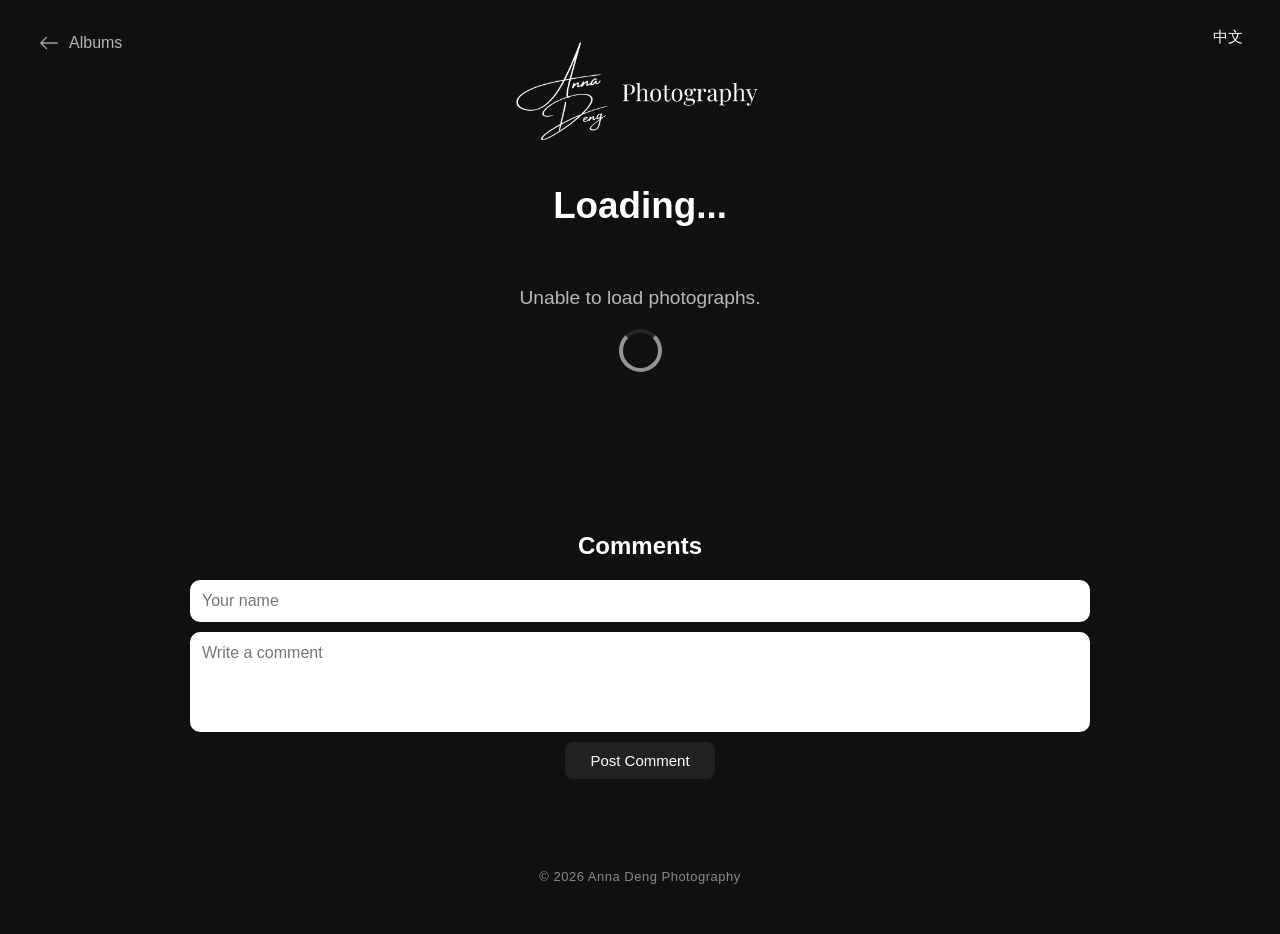
==== album.html @ 19805d59 "Add snackbar for user notifications" ====
<!DOCTYPE html>
<html lang="en">

<head>

<meta charset="UTF-8">
<meta name="viewport" content="width=device-width, initial-scale=1.0">

<title>Album</title>

<link rel="stylesheet" href="style.css">

<style>

body {
    margin: 0;
    padding: 20px;
}


/* Main container */

.album-container {
    max-width: 1500px;
    margin: auto;
}


/* Title */

.album-title {
    text-align: center;
    margin: 25px 0 45px;
    font-size: 2.3rem;
}


/* Loading */

#loading {

    text-align: center;

    margin: 60px auto;

    font-size: 1.2rem;

    opacity: .7;

}


#loading::after {

    content: "";

    display: block;

    width: 35px;

    height: 35px;

    margin: 20px auto;

    border: 4px solid #ccc;

    border-top-color: #333;

    border-radius: 50%;

    animation: spin 1s linear infinite;

}


@keyframes spin {

    to {
        transform: rotate(360deg);
    }

}



/* Masonry-style gallery */

.gallery {

    columns: 4 280px;

    column-gap: 20px;

    padding: 20px;

}


.gallery img {

    width:100%;

    height:auto;

    margin-bottom:20px;

    border-radius:12px;

    cursor:pointer;

    display:block;

    break-inside:avoid;

    opacity:0;

    transform:translateY(15px);

    transition:
        opacity .5s ease,
        transform .5s ease,
        scale .25s ease;

}
.gallery img.loaded {

    opacity: 1;

    transform: translateY(0);

}



.gallery img:hover {

    scale: 1.02;

}







/* Lightbox */

.lightbox {

    display: none;

    position: fixed;

    inset: 0;

    background: rgba(0,0,0,.94);

    z-index: 999;

    align-items: center;

    justify-content: center;

}



.lightbox img {

    max-width:90vw;

    max-height:75vh;

    object-fit:contain;

}
.lightbox button {

    position: absolute;

    border: none;

    background: transparent;

    color: white;

    cursor: pointer;

    font-size: 55px;

}



.close-button {

    top: 20px;

    right: 30px;

}



.previous-button {

    left: 25px;

}



.next-button {

    right: 25px;

}



/* Mobile */

@media(max-width:700px){

    body {
        padding: 10px;
    }


    .album-title {

        font-size: 1.8rem;

    }


    .gallery {

        columns: 1;

    }


    .lightbox button {

        font-size: 40px;

    }

}
    /* Prevent easy image saving */
.gallery img,
.lightbox img {

    user-select: none;

    -webkit-user-drag: none;

    -webkit-touch-callout: none;

}
    #lightbox {
    position: fixed !important;
    inset: 0 !important;
    display: none;
    align-items: center !important;
    justify-content: center !important;
}
/* Comments */

#commentsSection{

max-width:900px;
margin:60px auto;
color:white;

}


#commentsSection h2{

text-align:center;

}


.comment-card{

background:#222;
padding:15px;
border-radius:12px;
margin-bottom:15px;
border:1px solid #444;

}




.comment-profile{

width:42px;
height:42px;
border-radius:50%;
object-fit:cover;

}


.comment-user{

display:flex;
flex-direction:column;

}


.comment-name{

font-weight:bold;
font-size:17px;
color:white;

}


.comment-time{

font-size:12px;
color:#aaa;

}


.comment-text{

margin-top:10px;
font-size:16px;
line-height:1.5;
color:white;

}

.comment-box{

display:flex;
flex-direction:column;
gap:10px;

}


.comment-box input,
.comment-box textarea{

font-family:Arial,sans-serif;
font-size:16px;

padding:12px;

border-radius:10px;

border:none;

}


.comment-box textarea{

height:100px;
resize:none;

}


.comment-box button{

width:150px;
align-self:center;

}
    .comment-header{

display:flex;
align-items:flex-start;
gap:8px;
margin-bottom:10px;

}


.comment-user{

display:flex;
flex-direction:column;
justify-content:center;

}


.comment-name{

font-weight:bold;
font-size:17px;
color:white;
margin-left:0;

}


.comment-time{

font-size:12px;
color:#aaa;
margin-top:2px;

}


.comment-text{

margin-top:12px;
margin-left:0;
font-size:16px;
line-height:1.5;
color:white;

}
.photo-wrapper {

position:relative;

display:flex;

flex-direction:column;

align-items:flex-end;

}


.photo-wrapper #largeImage {

max-width:90vw;

max-height:65vh !important;

object-fit:contain;

display:block;

}


.like-area {

display:flex;

align-items:center;

gap:8px;

margin-top:10px;

margin-right:5%;

}


#likeButton {

background:none;

border:none;

padding:0;

cursor:pointer;

}


#likeButton img {

width:38px;

height:38px;

display:block;

}


#likeCount {

color:white;

font-size:18px;

}
   #lightbox img,
#largeImage {
    background:transparent !important;
}
    #lightbox {
    background:rgba(0,0,0,.94) !important;
}
/* FINAL VIEWER CAPTION POSITION */

#lightboxCaption {

    position: relative !important;

    left: auto !important;

    right: auto !important;

    transform: none !important;

    width: min(90vw, 900px) !important;

    margin: 15px auto 0 !important;

    text-align: center !important;

    align-self: center !important;

}
    .viewer-lightbox-content {
    align-items: center !important;
}
    /* FINAL LIKE BUTTON - EDITOR STYLE */

#lightbox .like-area {

    position:absolute;

    bottom:15px;

    right:15px;

    display:flex;

    align-items:center;

    gap:12px;

}


#lightbox #likeButton {

    background:transparent !important;

    border:none;

    padding:0;

}


#lightbox #likeButton img {

    width:34px;

    height:34px;

}


#lightbox #likeCount {

    color:white;

    font-size:18px;

    line-height:34px;

}
    .comment-header{

display:flex;
align-items:flex-start;
gap:8px;
margin-bottom:10px;

}


.comment-user{

display:flex;
flex-direction:column;
justify-content:center;

}


.comment-name{

font-weight:bold;
font-size:17px;
color:white;
margin-left:0;

}


.comment-time{

font-size:12px;
color:#aaa;
margin-top:2px;

}


.comment-text{

margin-top:12px;
margin-left:0;
font-size:16px;
line-height:1.5;
color:white;

}
    /* Force comment alignment */

.comment-card {
    text-align: left !important;
}


.comment-header {
    display: flex !important;
    align-items: flex-start !important;
    justify-content: flex-start !important;
    width: 100%;
}


.comment-user {
    text-align: left !important;
}


.comment-name {
    text-align: left !important;
}


.comment-time {
    text-align: left !important;
}


.comment-text {
    text-align: left !important;
    margin-left: 0 !important;
    padding-left: 0 !important;
}
    #snackbar{

visibility:hidden;

min-width:250px;

background:#333;

color:white;

text-align:center;

border-radius:10px;

padding:14px;

position:fixed;

bottom:30px;

left:50%;

transform:translateX(-50%);

z-index:2000;

font-size:16px;

opacity:0;

transition:.3s;

}


#snackbar.show{

visibility:visible;

opacity:1;

}
</style>
</head>


<body>
<img class="anna-logo viewer-logo" src="icons/anna-logo.png" alt="Anna Deng Photography">

<button id="languageButton" onclick="toggleLanguage()">
</button>
<a class="editor-back viewer-back" href="index.html">
<img src="icons/back.png">

<span id="backText">Albums</span>

</a>
<h1 class="album-title" id="albumTitle">
</h1>


<div id="loading"></div>

<div id="emptyMessage" class="empty-message" style="display:none;">
This album is empty. Add photos to get started.
</div>
<div class="gallery" id="gallery">

</div>
    <div id="snackbar"></div>
<div id="commentsSection">

<h2 id="commentsTitle">Comments</h2>
<div id="commentList"></div>


<div class="comment-box">

<input id="commentName" placeholder="Your name">

<textarea id="commentText" placeholder="Write a comment"></textarea>

<button id="postCommentButton" onclick="submitComment()">
Post Comment
</button>
</div>

</div>


</div>


<div class="lightbox" id="lightbox">


<button class="close-button" onclick="closeLightbox()">
×
</button>


<button class="previous-button" onclick="changePhoto(-1)">
‹
</button>


<div class="viewer-lightbox-content">

    <div class="viewer-photo-area">

        <img id="largeImage" draggable="false">

        <div class="like-area">

            <button id="likeButton" onclick="likeCurrentPhoto()">
                <img id="likeIcon" src="icons/white-heart.png">
            </button>

            <span id="likeCount">0</span>

        </div>

    </div>


    <div id="lightboxCaption"></div>

</div>
    <button class="next-button" onclick="changePhoto(1)">
›
</button>

</div>
<script>

const workerURL =
"https://anna-photo-gallery.anna-deng.workers.dev";
const r2URL =
"https://pub-01c7ea2201024931a9deb0945513816e.r2.dev/";
    let viewerID = localStorage.getItem("viewerID");

if(!viewerID){

viewerID =
crypto.randomUUID();

localStorage.setItem(
"viewerID",
viewerID
);

}

const params =
new URLSearchParams(window.location.search);

const album =
params.get("album");
const language =
localStorage.getItem("language") || "en";    function toggleLanguage(){

    const current =
    localStorage.getItem("language") || "en";

    localStorage.setItem(
        "language",
        current === "en" ? "zh" : "en"
    );

    location.reload();

}
    document.getElementById("albumTitle").textContent =
language === "zh"
    ? "加载中..."
: "Loading...";
document.getElementById("loading").textContent =
language === "zh"
? "正在加载照片..."
: "Loading photographs...";
    function applyViewerLanguage(){

    document.getElementById("backText").textContent =
    language === "zh"
    ? "相册"
    : "Albums";

}
    function applyLanguageButton(){

    const button =
    document.getElementById("languageButton");

    if(!button) return;


    button.textContent =
    language === "en"
    ? "中文"
    : "English";

}
async function loadAlbumTitle(){


    const response =
    await fetch(workerURL + "?albums=true");


    const albums =
    await response.json();


    const current =
    albums.find(item => item.name === album);


    document.getElementById("albumTitle").textContent =
    language === "zh" && current && current.chinese
    ? current.chinese
    : album || "Album";

}


applyViewerLanguage();
loadAlbumTitle();
applyLanguageButton();
let photos = [];let currentPhoto = 0;



async function loadPhotos(){

    try {

        const response = await fetch(
            workerURL +
            "?album=" +
            encodeURIComponent(album)
        );


        photos = await response.json();


        const gallery =
        document.getElementById("gallery");
        if(photos.length === 0){

document.getElementById("loading").style.display="none";

document.getElementById("emptyMessage").style.display="block";

return;

}


        document.getElementById("loading")
        .style.display = "none";


        photos.forEach((photo,index)=>{


            if(photo.endsWith("/")){
                return;
            }


            const img =
            document.createElement("img");


            img.loading = "lazy";


            img.src =
            getImageURL(photo);


            img.onload = function(){

                img.classList.add("loaded");

            };


            img.alt = album;
img.draggable = false;

            img.onclick = function(){

                currentPhoto = index;

                openLightbox();

            };


            gallery.appendChild(img);


        });


    }

    catch(error){

      document.getElementById("loading")
.textContent =
language === "zh"
? "无法加载照片。"
: "Unable to load photographs.";
        console.error(error);

    }

}



function getImageURL(photo){

    return r2URL +
    photo
    .split("/")
    .map(encodeURIComponent)
    .join("/");

}



function preload(index){

    if(!photos[index]) return;


    const img =
    new Image();


    img.src =
    getImageURL(
        photos[index]
    );

}



function openLightbox(){

    document.getElementById("lightbox")
    .style.display = "flex";


    showPhoto();


    preload(currentPhoto + 1);

    preload(currentPhoto - 1);

}



async function showPhoto(){


    const big =
    document.getElementById("largeImage");


    big.style.opacity = 0;


    setTimeout(async ()=>{


        big.src =
        getImageURL(
            photos[currentPhoto]
        );


        big.onload = ()=>{

            big.style.opacity = 1;

        };


        loadCaption(
            photos[currentPhoto]
        );

loadLikes(
    photos[currentPhoto]
);
    },150);

}
    function closeLightbox(){

    document.getElementById("lightbox")
    .style.display = "none";

}



function changePhoto(direction){


    let next =
    currentPhoto + direction;



    while(true){


        if(next < 0){

            next =
            photos.length - 1;

        }


        if(next >= photos.length){

            next = 0;

        }


        if(!photos[next].endsWith("/")){

            break;

        }


        next += direction;

    }



    currentPhoto = next;


    showPhoto();


    preload(currentPhoto + direction);


}



document.addEventListener(
"keydown",
function(e){


    if(e.key === "Escape")
        closeLightbox();


    if(e.key === "ArrowLeft")
        changePhoto(-1);


    if(e.key === "ArrowRight")
        changePhoto(1);


});





// Close clicking outside image

document
.getElementById("lightbox")
.addEventListener(
"click",
function(e){

    if(e.target.id === "lightbox"){

        closeLightbox();

    }

});





// Touch swipe support

let touchStartX = 0;


document
.getElementById("lightbox")
.addEventListener(
"touchstart",
function(e){

    touchStartX =
    e.changedTouches[0].screenX;

});



document
.getElementById("lightbox")
.addEventListener(
"touchend",
function(e){


    let touchEndX =
    e.changedTouches[0].screenX;


    if(touchEndX < touchStartX - 50){

        changePhoto(1);

    }


    if(touchEndX > touchStartX + 50){

        changePhoto(-1);

    }


});

async function loadCaption(photo){

    const captionBox =
    document.getElementById("lightboxCaption");


    try {


        const response =
        await fetch(
            workerURL +
            "/get-caption?key=" +
            encodeURIComponent(photo)
        );


        const data =
        await response.json();



        let text = "";


        if(language === "zh"){

            text =
            data.chinese || "";

        }
        else{

            text =
            data.english || "";

        }



        if(text){

            captionBox.textContent = text;

            captionBox.style.display =
            "block";

        }
        else{

            captionBox.textContent = "";

            captionBox.style.display =
            "none";

        }


    }

    catch(e){

        captionBox.style.display =
        "none";

    }


}
async function loadLikes(photo){

const response =
await fetch(
workerURL +
"/get-likes?key=" +
encodeURIComponent(photo) +
"&viewer=" +
encodeURIComponent(viewerID)
);


const data =
await response.json();


document.getElementById("likeCount")
.textContent =
data.count || 0;


document.getElementById("likeIcon").src =
data.liked
?
"icons/red-heart.png"
:
"icons/white-heart.png";


}
async function likeCurrentPhoto(){

const photo =
photos[currentPhoto];


const response =
await fetch(
workerURL + "/like-photo",
{

method:"POST",

headers:{
"Content-Type":"application/json"
},

body:JSON.stringify({

key:photo,

viewer:viewerID

})

}

);


const data =
await response.json();


document.getElementById("likeCount")
.textContent =
data.count;


document.getElementById("likeIcon").src =
data.liked
?
"icons/red-heart.png"
:
"icons/white-heart.png";


}
    // Disable right click on images
document.addEventListener(
"contextmenu",
function(e){

    if(e.target.tagName === "IMG"){

        e.preventDefault();

    }

});


// Disable dragging images
document.addEventListener(
"dragstart",
function(e){

    if(e.target.tagName === "IMG"){

        e.preventDefault();

    }

});


// Disable common copy shortcuts on photos
document.addEventListener(
"keydown",
function(e){

    if(
        (e.ctrlKey || e.metaKey)
        &&
        ["s","c","u"].includes(e.key.toLowerCase())
    ){

        e.preventDefault();

    }

});
async function submitComment(){

const name =
document.getElementById("commentName")
.value
.trim();

const comment =
document.getElementById("commentText")
.value
.trim();


if(!name || !comment){

if(language === "zh"){

showSnackbar("请输入您的名字和评论");

}
else{

showSnackbar("Please enter your name and comment");

}

return;

}

const response =
await fetch(
workerURL + "/add-comment",
{

method:"POST",

headers:{
"Content-Type":"application/json"
},

body:JSON.stringify({

album:album,

photo: photos[0] || "",
name:name,

comment:comment

})

});


const result =
await response.json();


console.log("Comment save result:", result);


if(result.success){

document.getElementById("commentText").value="";

loadComments();

}
else{

alert("Comment failed: " + JSON.stringify(result));

}

}
    async function loadComments(){


const response =
await fetch(
workerURL +
"/get-comments?album=" +
encodeURIComponent(album)
);



const comments =
await response.json();
console.log("Comments loaded:", comments);


const box =
document.getElementById("commentList");



box.innerHTML="";



comments.forEach(c=>{


const div =
document.createElement("div");


div.className="comment-card";


div.innerHTML=`

<div class="comment-header">

<img 
class="comment-profile"
src="icons/profile.png"
>


<div class="comment-user">

<div class="comment-name">
${c.name}
</div>

<div class="comment-time">
${new Date(c.time).toLocaleString()}
</div>

</div>

</div>


<div class="comment-text">
${c.comment}
</div>

`;
box.appendChild(div);


});


}
    function applyCommentLanguage(){

const title =
document.getElementById("commentsTitle");

const name =
document.getElementById("commentName");

const text =
document.getElementById("commentText");

const button =
document.getElementById("postCommentButton");


if(language === "zh"){

title.textContent = "评论";

name.placeholder = "您的名字";

text.placeholder = "写下评论";

button.textContent = "发表评论";

}
else{

title.textContent = "Comments";

name.placeholder = "Your name";

text.placeholder = "Write a comment";

button.textContent = "Post Comment";

}

}
    function showSnackbar(message){

const bar =
document.getElementById("snackbar");

bar.textContent = message;

bar.classList.add("show");


setTimeout(()=>{

bar.classList.remove("show");

},3000);

}
loadPhotos();
loadComments();
applyCommentLanguage();

</script>
<footer class="site-footer">
    © <span id="year"></span> Anna Deng Photography
</footer>

<script>
document.getElementById("year").textContent = new Date().getFullYear();
</script>
</body>
</html>
---- style.css ----
body {
    background: #111;
    color: white;
    font-family: Arial, sans-serif;
    text-align: center;
}

h1 {
    font-size: 45px;
}

.albums {
    display: flex;
    flex-wrap: wrap;
    justify-content: center;
}

.album {
    width: 300px;
    margin: 25px;
}

.album img {

    width:300px;
    aspect-ratio:1 / 1;

    object-fit:cover;

    border-radius:10px;

}



.main-photo {
    max-width: 90%;
    max-height: 80vh;
    object-fit: contain;
}

a {
    color: white;
    text-decoration: none;
}

@media (max-width: 800px) {
    .gallery {
        grid-template-columns: 1fr;
    }
}

button {

background:#222;
color:white;

border:none;

padding:10px 18px;

border-radius:8px;

font-size:15px;

cursor:pointer;

transition:0.2s;

}


button:hover {

background:#555;

transform:translateY(-2px);

}



input {

padding:10px;

border-radius:8px;

border:1px solid #ccc;

font-size:16px;

}



.album button {

margin-top:10px;

}



.editor-control {

display:flex;

gap:10px;

margin-top:15px;

}



hr {

border:none;

border-top:1px solid #ddd;

margin:30px 0;

}

/* EDITOR */

.editor-bar {

display:block;

}

.editor-button {

background:#222;
color:white;

border:none;

padding:12px 20px;

border-radius:10px;

cursor:pointer;

font-size:15px;

text-decoration:none;

display:inline-block;

}


.editor-button:hover {

background:#555;

}


.album-controls {

margin-top:15px;

display:flex;

gap:10px;

flex-wrap:wrap;

}


.photo-card {

text-align:center;

margin-bottom:30px;

}
.editor-photo img {

width:100%;
height:auto;

display:block;

border-radius:10px;

}
.editor-photo {

width:300px;
margin:15px;

}

#photos {
    display:flex !important;
    flex-wrap:wrap !important;
    gap:30px !important;
}

.editor-photo {
    width:300px !important;
    margin:0 !important;
}

.editor-photo img {
    width:100% !important;
    height:auto !important;
    display:block !important;
}

.album {

position:relative;
cursor:pointer;

}


.album-link {

display:block;
text-decoration:none;
color:inherit;

}

.photo-actions {

display:flex;
justify-content:center;
gap:10px;
margin-top:8px;

}


.photo-actions button {

font-size:18px;
padding:8px 12px;

}

.icon-button {

display:flex;
align-items:center;
gap:8px;

}


.icon-button img {

width:24px;
height:24px;

}


.icon-control {

background:none;
border:none;

padding:5px;

cursor:pointer;

}


.icon-control img {

width:22px;
height:22px;

}

.icon-control img {

width:20px;
height:20px;

object-fit:contain;

}
.photo-actions button {

font-size:14px;

padding:6px 10px;

border-radius:6px;

}

.photo-actions {

display:flex;
justify-content:center;
gap:6px;
margin-top:8px;

}
.photo-actions button {

padding:4px 8px !important;

font-size:12px !important;

border-radius:5px;

}
.icon-control {

padding:4px !important;

width:28px;

height:28px;

display:flex;

align-items:center;

justify-content:center;

}
.icon-control img {

width:14px !important;

height:14px !important;

display:block;

}

/* ===========================
   EDITOR V2
=========================== */

.editor-topbar{

display:flex;
justify-content:space-between;
align-items:center;

margin-bottom:25px;

}


.editor-back{

display:inline-flex;

align-items:center;

gap:10px;

text-decoration:none;

color:#b4b4b4;

padding:8px 14px;

border-radius:10px;

width:auto;

transition:
transform .15s ease,
color .15s ease;

}


.editor-back:hover{

background:transparent;

color:#b4b4b4;

transform:translateY(-2px);

}

.editor-back img{

width:20px;

height:20px;

}


.editor-actions{

display:flex;
align-items:center;
gap:12px;

}


.icon-button{

display:flex;
align-items:center;
justify-content:center;

cursor:pointer;

}


.icon-button img{

width:32px;
height:32px;

}





.editor-photo{

margin:0 !important;

width:auto !important;

}


.photo-wrapper{

position:relative;

overflow:hidden;

border-radius:14px;

background:white;

box-shadow:
0 2px 10px rgba(0,0,0,.12);

transition:.2s;

}


.photo-wrapper:hover{

transform:translateY(-2px);

box-shadow:
0 8px 20px rgba(0,0,0,.18);

}


.photo-wrapper img{

display:block;

width:100%;

height:160px;
    
object-fit:cover;

}


.photo-toolbar{

position:absolute;

top:10px;

right:10px;

display:flex;

gap:8px;

}


.icon-control,
.photo-menu-button,
.menu-button{

background:white;

border:none;

border-radius:50%;

width:36px;

height:36px;

padding:0;

display:flex;

align-items:center;

justify-content:center;

cursor:pointer;

box-shadow:
0 2px 8px rgba(0,0,0,.2);

}


.icon-control img{

width:16px !important;

height:16px !important;

display:block;

}


.popup-menu{

display:none;

position:absolute;

background:white;

border-radius:12px;

box-shadow:
0 10px 30px rgba(0,0,0,.25);

padding:8px;

min-width:200px;

z-index:1000;

}


.popup-menu button{

background:none;

color:#222;

border:none;

width:100%;

text-align:left;

padding:12px;

border-radius:8px;

}


.popup-menu button:hover{

background:#efefef;

}
/* Editor photo grid override */




#photos .editor-photo {

width:auto !important;

margin:0 !important;

}


#photos .photo-wrapper img {

width:100% !important;

height:140px !important;

object-fit:cover !important;

}
.photo-toolbar {

display:flex;

}
.photo-toolbar {

position:absolute;

top:10px;

right:10px;

display:flex;

gap:8px;

z-index:10;

}
/* Editor natural photo thumbnails */




#photos .photo-wrapper img {

width:100% !important;

height:auto !important;

object-fit:contain !important;

display:block !important;

}

.lightbox{

display:none;

position:fixed;

inset:0;

background:rgba(0,0,0,.9);

z-index:2000;

align-items:center;

justify-content:center;

}


.lightbox img {

    max-width: 92%;

    max-height: 72vh;

    object-fit: contain;

}


.lightbox-close{

position:absolute;

top:20px;

right:30px;

font-size:35px;

background:none;

color:white;

border:none;

}


.lightbox-actions{

position:absolute;

top:20px;

left:30px;

display:flex;

gap:10px;

}


.lightbox-actions .icon-control,
.lightbox-actions .menu-button{

background:white;

}

/* Match viewer lightbox style */

#lightbox .lightbox-close {

position:absolute;

top:20px;

left:25px;

right:auto;

font-size:35px;

color:white;

background:none;

border:none;

padding:0;

cursor:pointer;

z-index:2100;

}


#lightbox .lightbox-actions {

position:absolute;

top:20px;

right:25px;

left:auto;

display:flex;

gap:10px;

z-index:2100;

}


#lightbox .lightbox-prev,
#lightbox .lightbox-next {

position:absolute;

top:50%;

transform:translateY(-50%);

background:none;

border:none;

color:white;

font-size:60px;

padding:10px;

cursor:pointer;

z-index:2100;

}


#lightbox .lightbox-prev {

left:25px;

}


#lightbox .lightbox-next {

right:25px;

}


#lightbox .icon-control,
#lightbox .menu-button {

background:transparent;

color:white;

box-shadow:none;

}/* Photo menu above lightbox */

#photoMenu {

z-index:3000 !important;

}
.album-picker-overlay {

display:none;

position:fixed;

inset:0;

background:rgba(0,0,0,.85);

z-index:4000;

align-items:center;

justify-content:center;

}


.album-picker-box {

background:#222;

color:white;

width:90%;

max-width:800px;

max-height:80vh;

overflow:auto;

border-radius:18px;

padding:25px;

}


.album-picker-box h2 {

margin-top:0;

}


#albumList {

display:grid;

grid-template-columns:
repeat(auto-fill,minmax(180px,1fr));

gap:20px;

}


#albumList button {

background:#333;

color:white;

border-radius:12px;

padding:15px;

font-size:16px;

cursor:pointer;

}


#albumList button:hover {

background:#555;

}

#snackbar {

visibility:hidden;

min-width:250px;

background:#333;

color:white;

text-align:center;

border-radius:12px;

padding:14px;

position:fixed;

bottom:30px;

left:50%;

transform:translateX(-50%);

z-index:5000;

font-size:16px;

}


#snackbar.show {

visibility:visible;

animation:
fadein .3s,
fadeout .3s 2.5s;

}


@keyframes fadein {

from {
bottom:0;
opacity:0;
}

to {
bottom:30px;
opacity:1;
}

}


@keyframes fadeout {

from {
opacity:1;
}

to {
opacity:0;
}

}
.upload-drop-zone {

border:2px dashed #555;

border-radius:16px;

padding:20px;

display:flex;

align-items:center;

gap:15px;

color:#aaa;

transition:.2s;

}


.upload-drop-zone.dragover {

background:#222;

border-color:white;

color:white;

}


.upload-drop-zone p {

margin:0;

font-size:14px;

}

.album-title-row{

display:flex;

align-items:center;

justify-content:space-between;

margin-top:8px;

}


.album-title-row h3{

margin:0;

}


.album-menu-button{

width:32px;

height:32px;

font-size:20px;

}

.album-card{
position:relative;
}

.album-menu-button{

position:absolute;

top:10px;
right:10px;

background:white;
color:#222;

border:none;

width:36px;
height:36px;

border-radius:50%;

font-size:24px;

cursor:pointer;

z-index:5;

box-shadow:
0 2px 8px rgba(0,0,0,.3);

display:flex;
align-items:center;
justify-content:center;

}
/* Remove white backgrounds from all three-dot buttons */

.menu-button,
.album-menu-button,
.photo-menu-button {

    background: transparent !important;
    color: white;

    box-shadow: none !important;

    border: none;

}


/* Keep the three dots clean and visible */

.menu-button,
.album-menu-button,
.photo-menu-button {

    font-size: 28px;

    width:36px;
    height:36px;

    display:flex;
    align-items:center;
    justify-content:center;

    padding:0;

}


/* Album cover dots */

.album-menu-button {

    color:white;

}


/* Lightbox three dots */

.lightbox-actions .menu-button {

    background:transparent !important;

    color:white;

}


/* Photo thumbnail dots */

.photo-menu-button {

    background:transparent !important;

    color:white;

}

.confirm-overlay{

display:none;

position:fixed;

inset:0;

background:rgba(0,0,0,.65);

z-index:5000;

align-items:center;

justify-content:center;

}


.confirm-dialog{

background:white;

color:#222;

padding:30px;

border-radius:16px;

width:320px;

text-align:center;

box-shadow:0 10px 40px rgba(0,0,0,.4);

}


.confirm-buttons{

display:flex;

justify-content:center;

gap:15px;

margin-top:20px;

}


.confirm-buttons button{

background:#222;

color:white;

padding:10px 20px;

border-radius:8px;

}
.danger-button {

background:#d93025 !important;
color:white !important;

}

.danger-button:hover {

background:#b3261e !important;

}

body.dragging {
    opacity:0.8;
}

#dropOverlay {

position:fixed;
inset:0;

background:rgba(255,255,255,0.18);

backdrop-filter:blur(2px);

display:none;

align-items:center;
justify-content:center;

z-index:9999;

}


.drop-message {

text-align:center;

font-size:24px;

font-weight:600;

color:#333;

}


.drop-message p {

margin-top:10px;

}


.arrow {

font-size:60px;

animation:moveArrow 1s infinite ease-in-out;

}


@keyframes moveArrow {

0% {
transform:translateY(10px);
}

50% {
transform:translateY(-10px);
}

100% {
transform:translateY(10px);
}

}
.icon-button {

transition:
transform 0.15s ease;

}


.icon-button:hover {

transform:translateY(-3px);

}

.upload-status {

position:fixed;

bottom:20px;
left:20px;

background:white;

color:#222;

padding:15px 18px;

border-radius:12px;

box-shadow:0 4px 20px rgba(0,0,0,0.18);

display:none;

z-index:10000;

width:240px;

}


.upload-status h3 {

margin:0 0 8px 0;

font-size:18px;

color:#222;

}


.upload-status p {

margin:5px 0 12px;

color:#333;

}


.upload-status button {

background:#333;

color:white;

border:none;

padding:8px 12px;

border-radius:6px;

cursor:pointer;

}


.upload-status button:hover {

transform:translateY(-2px);

}
.confirm-buttons button:first-child {
    background: #d32f2f;
    color: white;
    border: none;
}

.confirm-buttons button:first-child:hover {
    background: #b71c1c;
    transform: translateY(-2px);
}

.editor-layout {

display:flex;
align-items:flex-start;
gap:30px;

}


.editor-sidebar {

width:250px;

padding:20px;

border-right:1px solid #ddd;

min-height:80vh;

}


.logout-button {

width:100%;

margin-bottom:20px;

}


.create-section {

display:flex;

flex-direction:column;

gap:10px;

}


.storage-card {

margin-top:40px;

}


.storage-title {

display:flex;

align-items:center;

gap:10px;

font-size:18px;

font-weight:600;

margin-bottom:15px;

}


.storage-title img {

width:28px;

height:28px;

}


.storage-bar {

height:12px;

background:#e5e5e5;

border-radius:10px;

overflow:hidden;

}


#storageUsed {

height:100%;

width:0%;

background:#66a9d9;

border-radius:10px;

}


.storage-card p {

font-size:14px;
margin-top:10px;
color:#b4b4b4;

}

.editor-layout {
    display: flex;
    flex-direction: row;
    align-items: flex-start;
    gap: 30px;
}


.editor-sidebar {
    flex: 0 0 250px;
    width: 250px;
    min-height: calc(100vh - 150px);
    padding: 20px;
    box-sizing: border-box;
    border-right: 1px solid #ddd;
}


.editor-layout > .albums {
    flex: 1;
}
.editor-layout {
    display:flex !important;
    flex-direction:row !important;
    gap:30px !important;
}

.editor-sidebar {
    width:250px !important;
    min-width:250px !important;
    min-height:calc(100vh - 150px);

    padding:20px;

    background:transparent !important;

    border-right:none !important;

    box-sizing:border-box;
}


.editor-layout > .albums {
    flex:1 !important;
}
.create-album-button {

background:none !important;
border:none;

display:flex;
align-items:center;

gap:10px;

color:#b4b4b4;

font-size:16px;

padding:8px;

cursor:pointer;

}


.create-album-button img {

width:28px;
height:28px;

}


.create-album-button:hover {

transform:translateY(-3px);

}
.notifications-button:hover,
.logout-button:hover {

transform:translateY(-3px);

}
.empty-album-message {

grid-column:1/-1;

text-align:center;

padding:80px 20px;

color:#b4b4b4;

}


.empty-album-message h2 {

font-size:28px;

font-weight:500;

margin-bottom:10px;

color:#d0d0d0;

}


.empty-album-message p {

font-size:18px;

color:#999;

}
.anna-logo {

width:260px;

height:auto;

display:block;

margin:5px auto;

}
.empty-message {

text-align:center;

font-size:24px;

color:#b4b4b4;

margin-top:80px;

}

#lightbox .icon-control {

background:transparent !important;

box-shadow:none !important;

}

#lightbox .icon-control img {

background:transparent !important;

}

.album.dragging{

opacity:.5;

}
.viewer-back {
    position: fixed;
    top: 25px;
    left: 25px;
    z-index: 1000;
}

.cover-mode .photo-wrapper img {

outline:4px solid white;
cursor:pointer;

}


.cover-mode #photos::before {

content:"Select a photo for the album cover";

display:block;

grid-column:1/-1;

font-size:22px;

color:#fff;

margin-bottom:20px;

}
.success-button {
    background: #2e9d46 !important;
    color: white !important;
    border: none;
}

.success-button:hover {
    background: #247c38 !important;
}


.name-error {
    color:red;
    font-size:14px;
    margin:8px 0 0;
    min-height:18px;
}
.public-button img{
    width:32px;
    height:32px;
}

.public-button:hover{
    transform:translateY(-3px);
}
.public-button {
    background: transparent !important;
    box-shadow: none !important;
    border: none !important;
    padding: 0;
}

.public-button:hover {
    background: transparent !important;
}

.public-button img {
    display: block;
}
/* FINAL ALBUM TEXT STYLE OVERRIDE */

.album-card h3 {
    text-align: left !important;
    margin: 8px 0 2px 0 !important;
    font-size: 18px !important;
    color: white !important;
}

.album-count {
    text-align: left !important;
    margin: 0 !important;
    font-size: 14px !important;
    color: #b4b4b4 !important;
}
.album h3 {
    text-align:left;
    margin:8px 0 0;
    font-size:20px;
}
.album {
    text-align:left;
}
.album-count,
.album-info {
    font-size: 13px !important;
    color: #b4b4b4 !important;
    text-align: left !important;
    margin-top: 4px !important;
}
/* Viewer photography gallery */

.gallery {

    columns: 4 280px;
    column-gap:20px;
    padding:20px;

}


.gallery img {

    width:100%;
    height:auto;

    margin-bottom:20px;

    border-radius:12px;

    cursor:pointer;

    display:block;

    break-inside:avoid;

    object-fit:contain;

}
#languageButton {

position: absolute;

top: 20px;

right: 25px;

background: transparent;

border: none;

color: white;

padding: 8px 12px;

font-size: 15px;

cursor: pointer;

transition:
transform 0.2s ease,
opacity 0.2s ease;

}


#languageButton:hover {

transform: translateY(-3px);

opacity: 0.75;

}


body {
position: relative;
}
#lightboxCaption {

    position: absolute;

bottom: 25px;
    left: 50%;

    transform: translateX(-50%);

    width: 80%;

    max-width: 900px;

    color: white;

    text-align: center;

    font-size: 18px;

    line-height: 1.5;

    padding: 8px 15px;

    background: rgba(0,0,0,.45);

    border-radius: 10px;

    text-shadow: 0 2px 8px black;

    z-index: 1000;

}
#captionEditor {

    position: absolute;

    bottom: 25px;

    left: 50%;

    transform: translateX(-50%);

    width: min(700px, 85%);

    background: rgba(255,255,255,0.96);

    padding: 18px 22px;

    border-radius: 18px;

    box-shadow: 0 8px 30px rgba(0,0,0,.35);

    display: flex;

    flex-direction: column;

    gap: 8px;

    z-index: 20;

}


#captionEditor textarea {


    width: 100%;

    box-sizing: border-box;

    resize: vertical;

    min-height: 65px;

    max-height: 150px;

    padding: 14px 16px;


    border-radius: 12px;

    border: 1px solid #ddd;


    font-family:
    "Segoe UI",
    Arial,
    sans-serif;


    font-size: 16px;

    line-height: 1.5;


    outline: none;

    transition:
    border .2s,
    box-shadow .2s;


}


#captionEditor textarea:focus {

    border-color: #888;

    box-shadow:
    0 0 0 3px rgba(0,0,0,.08);

}



#englishCount,
#chineseCount {

    margin: -4px 5px 5px;

    text-align: right;

    font-size: 13px;

    color: #777;

}



.caption-save-button {


    align-self: center;


    background: #222;

    color:white;


    border:none;


    padding:12px 35px;


    border-radius:25px;


    font-size:16px;


    cursor:pointer;


    transition:
    transform .15s,
    background .15s;


}


.caption-save-button:hover {

    background:#444;

    transform:translateY(-2px);

}
/* Caption editor under photo */

#captionEditor {

    position: relative;

    width: 90%;

    max-width: 900px;

    margin: 12px auto 0;

    padding:0;

    background:transparent;

    box-shadow:none;

}


.caption-row {

    display:flex;

    align-items:center;

    justify-content:center;

    gap:10px;

}


.caption-row textarea {

    flex:1;

    height:34px;

    min-height:34px;

    max-height:34px;

    resize:none;

    padding:7px 12px;

    border-radius:8px;

    border:1px solid #bbb;

    font-size:14px;

    font-family:Arial,sans-serif;

    box-sizing:border-box;

}


.caption-row textarea:focus {

    outline:none;

    border-color:#777;

}


.caption-row button {

    flex:none;

    height:34px;

    width:70px;

    padding:0;

    border-radius:8px;

    background:#333;

    color:white;

    font-size:13px;

}


.caption-counts {

    display:flex;

    justify-content:space-between;

    padding:3px 90px 0 0;

    font-size:11px;

    color:#aaa;

}


#englishCount,
#chineseCount {

    margin:0;

}
/* Caption editor final override */

#captionEditor {
    position: relative !important;
    left: auto !important;
    bottom: auto !important;
    transform: none !important;

    width: 100% !important;
    margin-top: 12px !important;
    padding: 8px 0 !important;

    background: transparent !important;
    box-shadow: none !important;
}


.caption-row {
    display: flex !important;
    flex-direction: row !important;
    align-items: center !important;
    justify-content: center !important;

    width: 100% !important;
    gap: 10px !important;
}


.caption-row textarea {

    flex: 1 !important;

    width: auto !important;

    height: 42px !important;

    min-height: 42px !important;
    max-height: 42px !important;
overflow:hidden !important;
    resize: none !important;
line-height:1.3 !important;
    padding: 8px 12px !important;

    font-size: 14px !important;

    border-radius: 10px !important;

}


.caption-row button {

    width: auto !important;

    height: 42px !important;

    padding: 0 14px !important;

    font-size: 14px !important;

    border-radius: 10px !important;

}


.caption-counts {

    display:flex !important;

    justify-content:space-between !important;

    font-size:12px !important;

    margin-top:4px !important;

}
/* Caption editor layout fix */

.lightbox-content {

    display:flex !important;

    flex-direction:column !important;

    align-items:center !important;

    justify-content:center !important;

    max-width:90vw;

    max-height:95vh;

}


#lightbox-image {

    max-width:90vw !important;

    max-height:75vh !important;

    object-fit:contain;

}


#captionEditor {

    position:static !important;

    transform:none !important;

    width:90vw !important;

    max-width:900px !important;

    margin-top:15px !important;

    padding:0 !important;

    background:none !important;

    box-shadow:none !important;

}


.caption-row {

    display:flex !important;

    width:100% !important;

    gap:10px !important;

}


.caption-row textarea {

    height:42px !important;

    min-height:42px !important;

    max-height:42px !important;

    resize:none !important;

    flex:1 !important;

}


.caption-row button {

    width:70px !important;

    min-width:70px !important;

    height:42px !important;

    padding:0 !important;

}


.caption-counts {

    display:flex !important;

    justify-content:space-between !important;

    width:calc(100% - 80px);

    margin-top:4px;

}
/* Smaller editor caption area */

#captionEditor {

    width: 85vw !important;
    max-width: 750px !important;

    margin-top: 8px !important;

}


.caption-row textarea {

    height: 34px !important;
    min-height: 34px !important;
    max-height: 34px !important;

    padding: 6px 10px !important;

    font-size: 14px !important;

}


.caption-row button {

    height: 34px !important;

    width: 60px !important;
    min-width: 60px !important;

    padding: 0 !important;

    font-size: 13px !important;

}


.caption-counts {

    font-size: 11px !important;

    margin-top: 2px !important;

}


/* Give the photo more room */

#lightbox-image {

    max-height: 82vh !important;

}
.confirm-dialog input + input {

    margin-top: 8px !important;

}
.viewer-logo {

    width:260px;

    height:auto;

    display:block;

    margin:10px auto 20px;

}


#languageButton {

    position:absolute;

    top:20px;

    right:25px;

    background:transparent;

    border:none;

    color:white;

    font-size:15px;

    cursor:pointer;

}
@media(max-width:700px){

.gallery {

    gap:12px;

}

.gallery img {

    height:180px;

}

}
/* ============================
   FINAL EDITOR PHOTO GRID
============================ */

#photos {

    display:grid !important;

    grid-template-columns:
    repeat(auto-fill, minmax(220px, 1fr)) !important;

    gap:20px !important;

    align-items:start;

}


/* Individual editor cards */

#photos .editor-photo {

    width:auto !important;

    margin:0 !important;

}


/* Photo box */

#photos .photo-wrapper {

    width:100%;

    border-radius:14px;

    overflow:hidden;

}


/* Preserve photo proportions */

#photos .photo-wrapper img {

    width:100% !important;

    height:auto !important;

    aspect-ratio:auto !important;

    object-fit:contain !important;

    display:block;

}
/* ============================
   FINAL VIEWER LIGHTBOX SIZE
============================ */

#lightbox #largeImage {

    max-width:95vw !important;

    max-height:88vh !important;

    width:auto;

    height:auto;

    object-fit:contain;

}
/* ============================
   EDITOR MASONRY PHOTO VIEW
============================ */

#photos {

    display:block !important;

    columns:4 280px;

    column-gap:20px;

    padding:20px;

}


#photos .editor-photo {

    display:inline-block;

    width:100% !important;

    margin:0 0 20px 0 !important;

    break-inside:avoid;

}


#photos .photo-wrapper {

    width:100%;

    overflow:hidden;

    border-radius:14px;

}


#photos .photo-wrapper img {

    width:100% !important;

    height:auto !important;

    object-fit:contain !important;

    display:block;

}



/* Responsive */

@media(max-width:1200px){

    #photos {

        column-count:3;

    }

}


@media(max-width:800px){

    #photos {

        column-count:2;

    }

}


@media(max-width:500px){

    #photos {

        column-count:1;

    }

}
/* ============================
   LIGHTBOX CAPTION BELOW PHOTO
============================ */

#lightboxCaption {

    position: static !important;

width:90%;
max-width:900px;
    margin-top: 12px;

    color: white;

    text-align: center;

    font-size: 18px;

    line-height: 1.5;

    padding: 8px 15px;

    background: rgba(0,0,0,.45);

    border-radius: 10px;

    text-shadow: 0 2px 8px black;

}
/* Arrange lightbox photo + caption vertically */

#lightbox {

    flex-direction: column !important;

}
/* Center lightbox caption */

#lightboxCaption {

    text-align: center !important;

    margin-left: auto !important;

    margin-right: auto !important;

}
#lightbox {

    align-items: center !important;

}

#lightboxCaption {

    align-self: center !important;

}
.site-footer {

    width:100%;

    text-align:center;

    padding:30px 10px;

    margin-top:60px;

    color:#888;

    font-size:13px;

    letter-spacing:.5px;

}
/* Prevent horizontal scrolling */

* {
    box-sizing: border-box;
}

html, body {
    overflow-x: hidden;
}
/* FINAL LIGHTBOX CENTER FIX */

#lightbox {
    display:none;
    flex-direction:column !important;
    align-items:center !important;
    justify-content:center !important;
}

#lightbox #largeImage {
    display:block;
    margin:0 auto;
}

#lightboxCaption {
    display:block;
    position:static !important;
    width:min(90vw,900px);
    margin:15px auto 0 !important;
    text-align:center !important;
    align-self:center !important;
}
/* FINAL viewer lightbox caption */

#lightboxCaption {

    position: static !important;

    display: block !important;

    width: fit-content !important;

    max-width: 90vw !important;

    margin: 12px auto 0 auto !important;

    padding: 8px 18px !important;

    text-align: center !important;

    color: white !important;

    font-size: 18px;

    line-height: 1.5;

    background: rgba(0,0,0,.45);

    border-radius: 10px;

    text-shadow: 0 2px 8px black;

    align-self: center !important;

}
.notification button {
    border: none;
    background: transparent;
    cursor: pointer;
    padding: 5px;
}

.notification button img {
    width: 24px !important;
    height: 24px !important;
    object-fit: contain;
}
.notifications-button img {

width: 32px;
height: 32px;
object-fit: contain;

}
.notification-thumb {

    width: 120px;

    height: 120px;

    object-fit: cover;

    border-radius: 10px;

    display: block;

    margin: 10px auto;

}
.notification-dialog {

    max-width: 500px;

    max-height: 80vh;

    overflow-y: auto;

}
/* Editor sidebar layout */

.editor-sidebar {

display:flex;
flex-direction:column;
gap:15px;

}


/* Notifications - no surrounding box */

.notifications-button {

background:none;
border:none;
box-shadow:none;

display:flex;
align-items:center;
gap:10px;

padding:10px;

cursor:pointer;

}


.notifications-button span {

color:#b4b4b4;

}



/* Logout - no surrounding box */

.logout-button {

background:none;
border:none;
box-shadow:none;

padding:10px;

color:#b4b4b4;

cursor:pointer;

font-size:16px;

text-align:left;

}


.notifications-button {
    margin-left: -5px;
}
.storage-title span {
    color: #b4b4b4;
}
#lightbox {
    display:flex;
    flex-direction:column;
    align-items:center;
    justify-content:center;
    background:rgba(0,0,0,.9);
}

#lightbox #largeImage {
    max-width:90vw !important;
    max-height:75vh !important;
    object-fit:contain;
    margin:0;
}

#lightboxCaption {
    background:transparent !important;
    margin-top:15px !important;
    padding:0 !important;
    width:90% !important;
    max-width:900px;
    color:white;
    text-align:center;
}
/* ============================
   VIEWER LIGHTBOX MATCH EDITOR
============================ */

#lightbox {

display:none;

position:fixed;

inset:0;

background:rgba(0,0,0,.94);

z-index:9999;

align-items:center;

justify-content:center;

}


.viewer-lightbox-content {

display:flex;

flex-direction:column;

align-items:center;

justify-content:center;

max-width:95vw;

max-height:95vh;

}


.viewer-photo-area {

position:relative;

display:flex;

align-items:center;

justify-content:center;

}


#largeImage {

max-width:90vw;

max-height:82vh;

object-fit:contain;

display:block;

}


/* heart exactly at photo bottom-right */

.like-area {

position:absolute;

right:0;

bottom:0;

transform:translateY(50%);

display:flex;

align-items:center;

gap:8px;

}


#likeButton {

background:none;

border:none;

padding:0;

}


#likeButton img {

width:38px;

height:38px;

}


#likeCount {

color:white;

font-size:18px;

}


/* caption below photo */

#lightboxCaption {

margin-top:35px;

width:min(90vw,900px);

padding:10px 18px;

text-align:center;

color:white;

font-size:18px;

line-height:1.5;

background:rgba(0,0,0,.45);

border-radius:10px;

}


/* navigation */

.previous-button {

left:25px;

}


.next-button {

right:25px;

}
/* FINAL HEART + LIKE COUNT SEPARATION */

#lightbox .like-area {

    position:absolute !important;

    bottom:15px !important;

    right:15px !important;

    display:flex !important;

    flex-direction:row !important;

    align-items:center !important;

    justify-content:center !important;

    gap:15px !important;

}


#lightbox #likeButton {

    position:relative !important;

    display:flex !important;

    align-items:center !important;

    justify-content:center !important;

    width:40px !important;

    height:40px !important;

}


#lightbox #likeButton img {

    position:static !important;

    width:34px !important;

    height:34px !important;

}


#lightbox #likeCount {

    position:static !important;

    display:block !important;

    width:auto !important;

    height:auto !important;

    margin:0 !important;

    padding:0 !important;

    line-height:1 !important;

}
/* ============================
   LIGHTBOX POPUPS ABOVE LIGHTBOX
============================ */


/* Delete confirmation above lightbox */
.confirm-overlay {

    z-index:20000 !important;

}


/* Photo three-dot menu above lightbox */
#photoMenu {

    z-index:20000 !important;

}


/* Any album/photo popup menus */
.popup-menu {

    z-index:20000 !important;

}
/* ============================
   VIEWER LIGHTBOX CAPTION GAP FIX
============================ */

#lightboxCaption {

    margin-top: 70px !important;

}
/* Album picker above lightbox */

.album-picker-overlay {

    z-index:20000 !important;

}
/* All viewer/editor notifications above lightbox */

#snackbar,
.snackbar,
.upload-status,
.notification-dialog {

    z-index:30000 !important;

}
/* FINAL FIX: move viewer caption lower */

#lightbox .viewer-lightbox-content {
    justify-content:flex-start !important;
    padding-top:40px !important;
}


#lightbox #lightboxCaption {
    margin-top:30px !important;
}
/* Move like button outside photo, bottom right */

.viewer-photo-area {
    display:flex;
    flex-direction:column;
    align-items:flex-end;
}

.like-area {

    position:static !important;

    margin-top:10px;

    display:flex;

    align-items:center;

    justify-content:flex-end;

    gap:8px;

}


#likeButton img {

    width:38px;

    height:38px;

}


#likeCount {

    color:white;

    font-size:18px;

}
.notification-icon {
    width:18px;
    height:18px;
    object-fit:contain;
    flex-shrink:0;
}
.notification {
    padding-bottom: 12px;
    margin-bottom: 12px;
    border-bottom: 1px solid rgba(255,255,255,0.25);
}

.notification:last-child {
    border-bottom: none;
}
#notificationOverlay .notification-dialog {
    background: #111;
    color: white;
}
.notification-date {
    font-size: 11px;
    color: #aaa;
    margin-top: 4px;
}
.notification {
    position: relative;
}

.notification-delete {
    position: absolute;
    top: 12px;
    right: 8px;
    background: none;
    border: none;
    padding: 2px;
    cursor: pointer;
}

.notification-delete img {
    width: 11px;
    height: 11px;
    opacity: 0.7;
}

.notification-delete:hover img {
    opacity: 1;
}
.notification-delete {
    position: absolute;
    top: 18px;
    right: 8px;
    background: none !important;
    border: none !important;
    padding: 0 !important;
    width: 18px !important;
    height: 18px !important;
    cursor: pointer;
}

.notification-delete img {
    width: 10px !important;
    height: 10px !important;
    max-width: 10px !important;
    max-height: 10px !important;
    object-fit: contain;
    opacity: 0.7;
}
.logout-button {
    display: flex;
    align-items: center;
    gap: 8px;
}

.logout-button img {
    width: 20px;
    height: 20px;
    object-fit: contain;
}
/* Match Create Album hover style */

.notifications-button:hover,
.logout-button:hover {

    background: transparent !important;
    transform: translateY(-3px) !important;

}


/* Keep text/icon colors unchanged */

.notifications-button,
.logout-button {

    transition: transform 0.15s ease;

}
/* Notification window */

.notification-dialog {

    position: relative;

    max-height: 80vh;

    overflow-y: auto;

}


/* X button fixed to top-right of notification box */

.notification-close-x {

    position: sticky;

    float: right;

    top: 0;

    right: 0;

    z-index: 100;

    background: transparent !important;

    border: none !important;

    box-shadow: none !important;

    color: white;

    font-size: 32px;

    line-height: 1;

    padding: 0;

    margin: -10px -10px 0 0;

    cursor: pointer;

}


.notification-close-x:hover {

    background: transparent !important;

    transform: translateY(-2px);

}
#notificationOverlay {

    z-index: 25000 !important;

}
/* Make delete confirmation appear above notification overlay */

#confirmBox {
    z-index:30000 !important;
}
.loading-spinner {

    width:35px;
    height:35px;

    border:4px solid #555;
    border-top:4px solid white;

    border-radius:50%;

    animation:spin 0.8s linear infinite;

    margin:30px auto;

}


@keyframes spin {

    from {
        transform:rotate(0deg);
    }

    to {
        transform:rotate(360deg);
    }

}
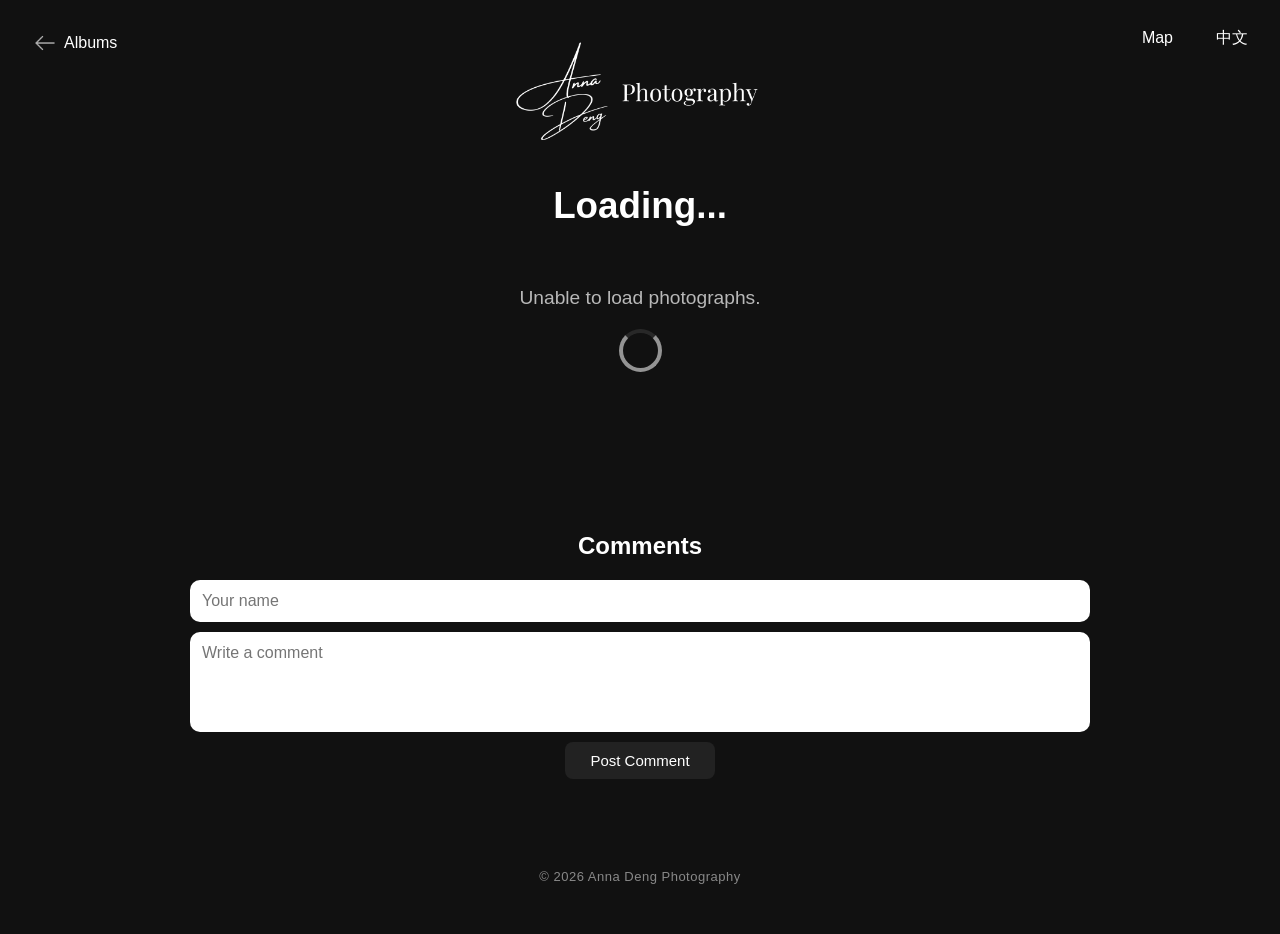
==== commit c0f8913a: "Update album.html" ====
--- a/album.html
+++ b/album.html
@@ -9,7 +9,8 @@
 <title>Album</title>
 
 <link rel="stylesheet" href="style.css">
-
+<link rel="icon" type="image/png" href="favicon-black.png" media="(prefers-color-scheme: light)">
+<link rel="icon" type="image/png" href="favicon-gray.png" media="(prefers-color-scheme: dark)">
 <style>
 
 body {
@@ -702,6 +703,13 @@
 opacity:1;
 
 }
+    /* Move lightbox like button and count slightly lower */
+
+#lightbox .like-area {
+
+    transform: translateY(12px) !important;
+
+}
 </style>
 </head>
 
@@ -710,6 +718,9 @@
 <img class="anna-logo viewer-logo" src="icons/anna-logo.png" alt="Anna Deng Photography">
 
 <button id="languageButton" onclick="toggleLanguage()">
+</button>
+    <button id="mapButton" onclick="openMap()">
+Map
 </button>
 <a class="editor-back viewer-back" href="index.html">
 <img src="icons/back.png">
@@ -819,7 +830,13 @@
 const album =
 params.get("album");
 const language =
-localStorage.getItem("language") || "en";    function toggleLanguage(){
+localStorage.getItem("language") || "en";   
+    function openMap(){
+
+    window.location.href = "map.html";
+
+}
+    function toggleLanguage(){
 
     const current =
     localStorage.getItem("language") || "en";
--- a/style.css
+++ b/style.css
@@ -3332,3 +3332,258 @@
     }
 
 }
+.viewer-button{
+
+display:flex;
+
+align-items:center;
+
+gap:12px;
+
+background:none;
+
+border:none;
+
+padding:12px 10px;
+
+color:#b4b4b4;
+
+font-size:16px;
+
+cursor:pointer;
+
+width:100%;
+
+transition:
+transform .2s ease,
+color .2s ease;
+
+}
+
+
+.viewer-button img{
+
+width:24px;
+
+height:24px;
+
+opacity:.8;
+
+}
+
+
+.viewer-button:hover{
+
+transform:translateY(-3px);
+
+color:white;
+
+}
+.viewer-button:hover {
+
+    transform: translateY(-3px);
+
+    background: transparent !important;
+
+    color: white;
+
+}
+/* Drop upload text color override */
+#dropOverlay .drop-message,
+#dropOverlay .drop-message p,
+#dropOverlay .arrow {
+    color: #b4b4b4 !important;
+}
+/* Move viewer like button + count lower */
+#lightbox .like-area {
+    position: absolute !important;
+    right: 15px !important;
+    bottom: -35px !important;
+    transform: none !important;
+}
+/* Lower caption slightly to line up with like button */
+
+#lightboxCaption {
+
+    margin-top: 28px !important;
+
+}
+/* Force caption lower */
+
+#lightbox #lightboxCaption {
+    margin-top: 42px !important;
+}
+
+#lightbox .like-area {
+
+    position:absolute !important;
+
+    top:20px !important;
+
+    right:90px !important;
+
+    bottom:auto !important;
+
+    display:flex !important;
+
+    align-items:center;
+
+    gap:12px;
+
+}
+#mapButton {
+
+    position:absolute;
+
+    top:22px;
+
+    right:90px;
+
+    background:none;
+
+    border:none;
+
+    padding:8px 12px;
+
+    font-size:16px;
+
+    cursor:pointer;
+
+    color:#F2F2F2;
+
+    transition:transform .2s ease;
+
+}
+#mapButton:hover {
+
+    transform:translateY(-3px);
+
+}
+/* Map page language button - match main header */
+
+#mapLanguageButton {
+
+    position:absolute;
+
+    top:20px;
+
+    right:20px;
+
+    background:none !important;
+
+    border:none !important;
+
+    padding:8px 12px;
+
+    font-size:16px;
+
+    cursor:pointer;
+
+    color:inherit;
+
+    transition:transform .2s ease;
+
+}
+
+
+#mapLanguageButton:hover {
+
+    transform:translateY(-3px);
+
+}
+.viewer-back {
+
+position:absolute;
+
+top:24px;
+
+left:20px;
+
+display:flex;
+
+align-items:center;
+
+gap:8px;
+
+cursor:pointer;
+
+color:inherit;
+
+text-decoration:none;
+
+transition:transform .2s ease;
+
+font-size:16px;
+
+}
+
+
+.viewer-back:hover {
+
+transform:translateY(-3px);
+
+}
+
+
+.viewer-back img {
+
+width:22px;
+
+height:22px;
+
+}
+#mapButton,
+#languageButton {
+
+    display:flex;
+    align-items:center;
+    justify-content:center;
+
+}
+/* Align map and language buttons perfectly */
+
+#mapButton,
+#languageButton {
+
+    position:absolute;
+
+    top:20px;
+
+    height:36px;
+
+    display:flex;
+    align-items:center;
+    justify-content:center;
+
+    background:transparent !important;
+    border:none !important;
+
+    color:white;
+
+    padding:0 12px;
+
+    font-size:16px;
+
+    line-height:1;
+
+    cursor:pointer;
+
+}
+
+
+#languageButton {
+    right:20px;
+}
+
+
+#mapButton {
+    right:95px;
+}
+
+
+#mapButton:hover,
+#languageButton:hover {
+
+    transform:translateY(-3px);
+
+}
